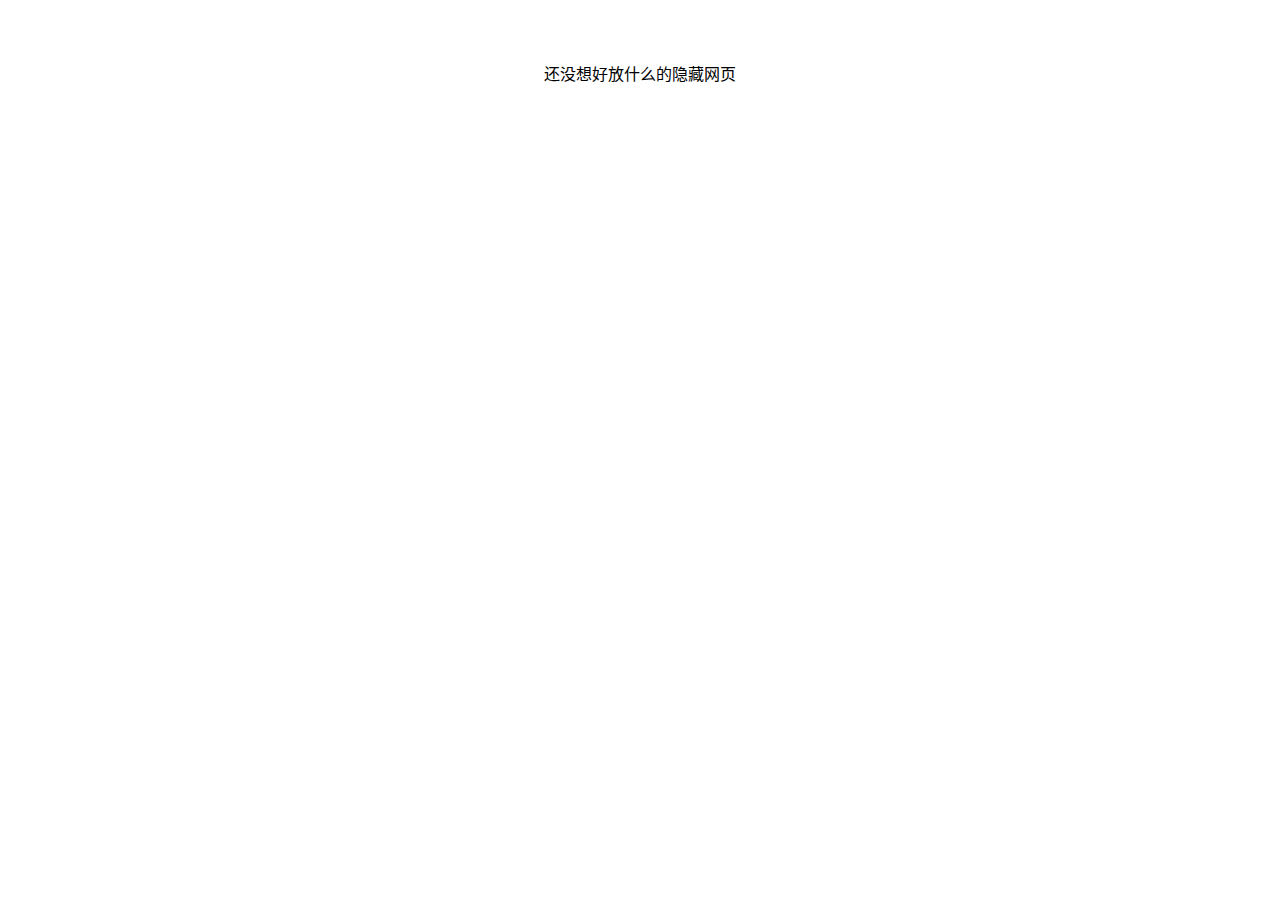
==== new.html @ b9ecb707 "Create new.html" ====
<!DOCTYPE html>
<html lang="zh-CN">
  <head>
    <meta charset="utf-8">
    <meta name="viewport" content="width=device-width, initial-scale=1" />
    <title>Maple的网页</title>
    <style>  
      body {
        margin: 0;
      }
    </style>
  </head>
  <body>

    <div style="
    max-width:700px;
    margin:30px auto;
    padding:15px;
    line-height:1.7

    ">
    <p style="text-align:center"> 还没想好放什么的隐藏网页</p>


    </div>
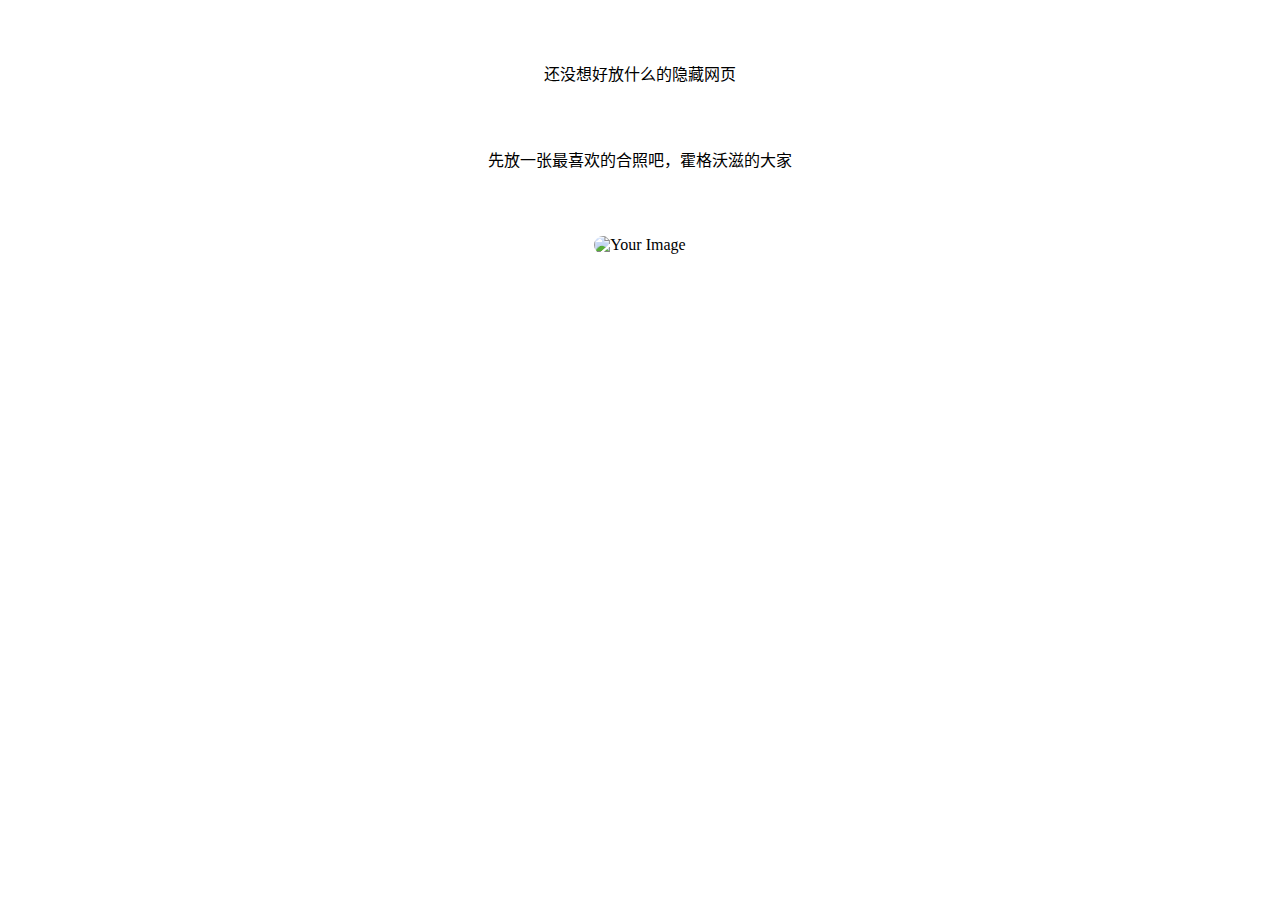
==== commit a8435e52: "隐藏页" ====
--- a/new.html
+++ b/new.html
@@ -1,25 +1,26 @@
 <!DOCTYPE html>
 <html lang="zh-CN">
   <head>
-    <meta charset="utf-8">
+    <meta charset="utf-8" />
     <meta name="viewport" content="width=device-width, initial-scale=1" />
-    <title>Maple的网页</title>
-    <style>  
-      body {
-        margin: 0;
-      }
-    </style>
+    <link rel="stylesheet" href="./css/index.css" />
+    <title>隐藏网页</title>
   </head>
   <body>
-
-    <div style="
-    max-width:700px;
-    margin:30px auto;
-    padding:15px;
-    line-height:1.7
-
-    ">
-    <p style="text-align:center"> 还没想好放什么的隐藏网页</p>
-
-
+    <div
+      style="
+        max-width: 700px;
+        margin: 30px auto;
+        padding: 15px;
+        line-height: 1.7;
+      "
+    >
+      <p style="text-align: center">还没想好放什么的隐藏网页</p>
+      <br />
+      <p style="text-align: center">先放一张最喜欢的合照吧，霍格沃滋的大家</p>
     </div>
+    <div class="image-container">
+      <img src="img/hezhao.jpeg" alt="Your Image" />
+    </div>
+  </body>
+</html>
--- a/css/index.css
+++ b/css/index.css
@@ -0,0 +1,10 @@
+.image-container {
+  width: 100%;
+  display: flex;
+  justify-content: center;
+}
+
+.image-container img {
+  max-width: 80%;
+  border-radius: 30px; /* 调整此值以获得所需的圆角效果 */
+}
